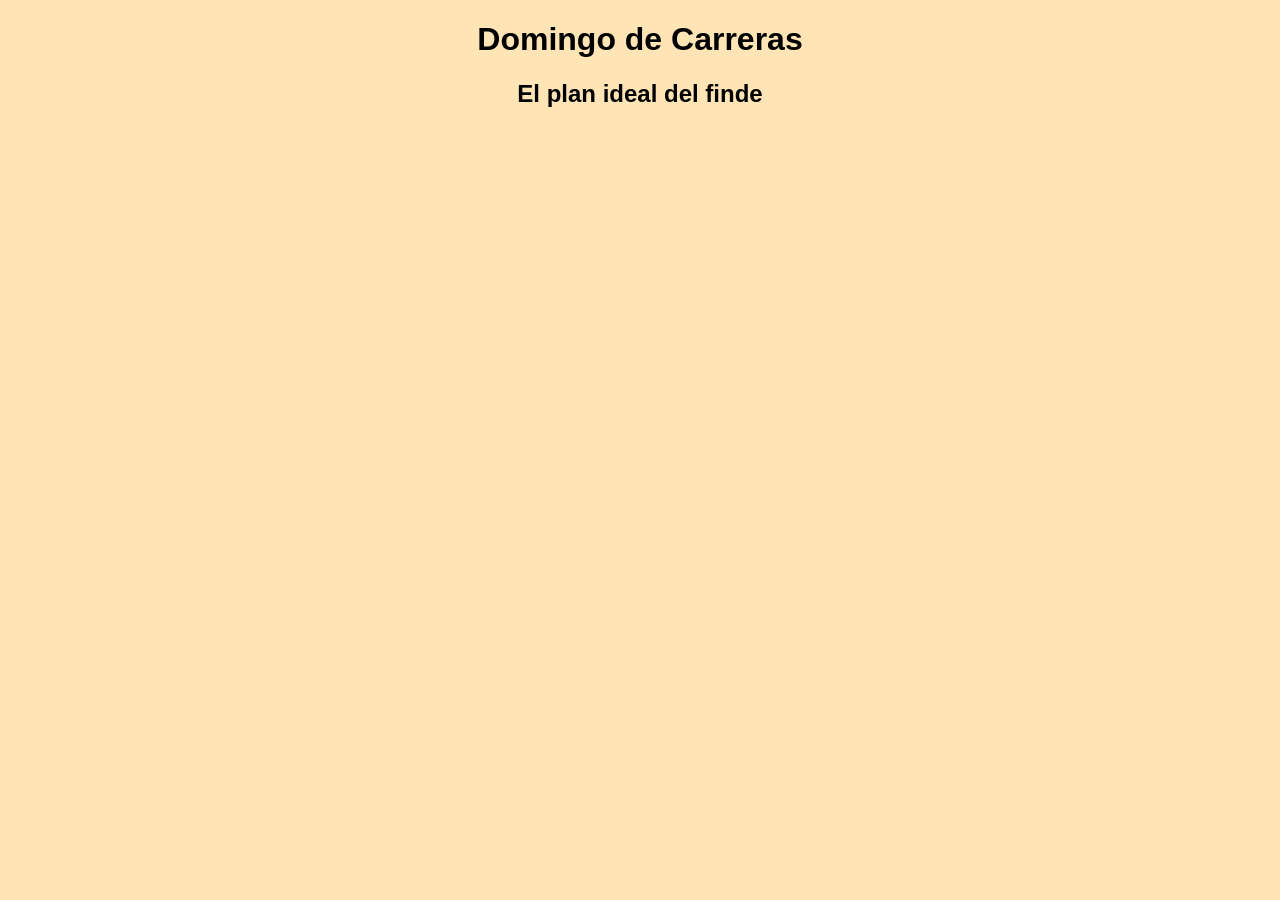
==== index.html @ a4d8f8c7 "Archivos iniciales." ====
<!DOCTYPE html>
<html lang="es">
<head>
    <meta charset="UTF-8">
    <meta name="viewport" content="width=device-width, initial-scale=1.0">
    <title>Domingo de Carrera</title>
    <link rel="stylesheet" href="estilos.css">
</head>
<body>
     
    <h1>
        Domingo de Carreras
    </h1>

    <h2>
        El plan ideal del finde
    </h2>


</body>
</html>
---- estilos.css ----
body {
    font-family: 'Roboto', sans-serif;
    background-color: moccasin;;
}
h1 {
    color: #000000;
    text-align: center;
}
h2 {
    color: #000000;
    text-align: center;
}
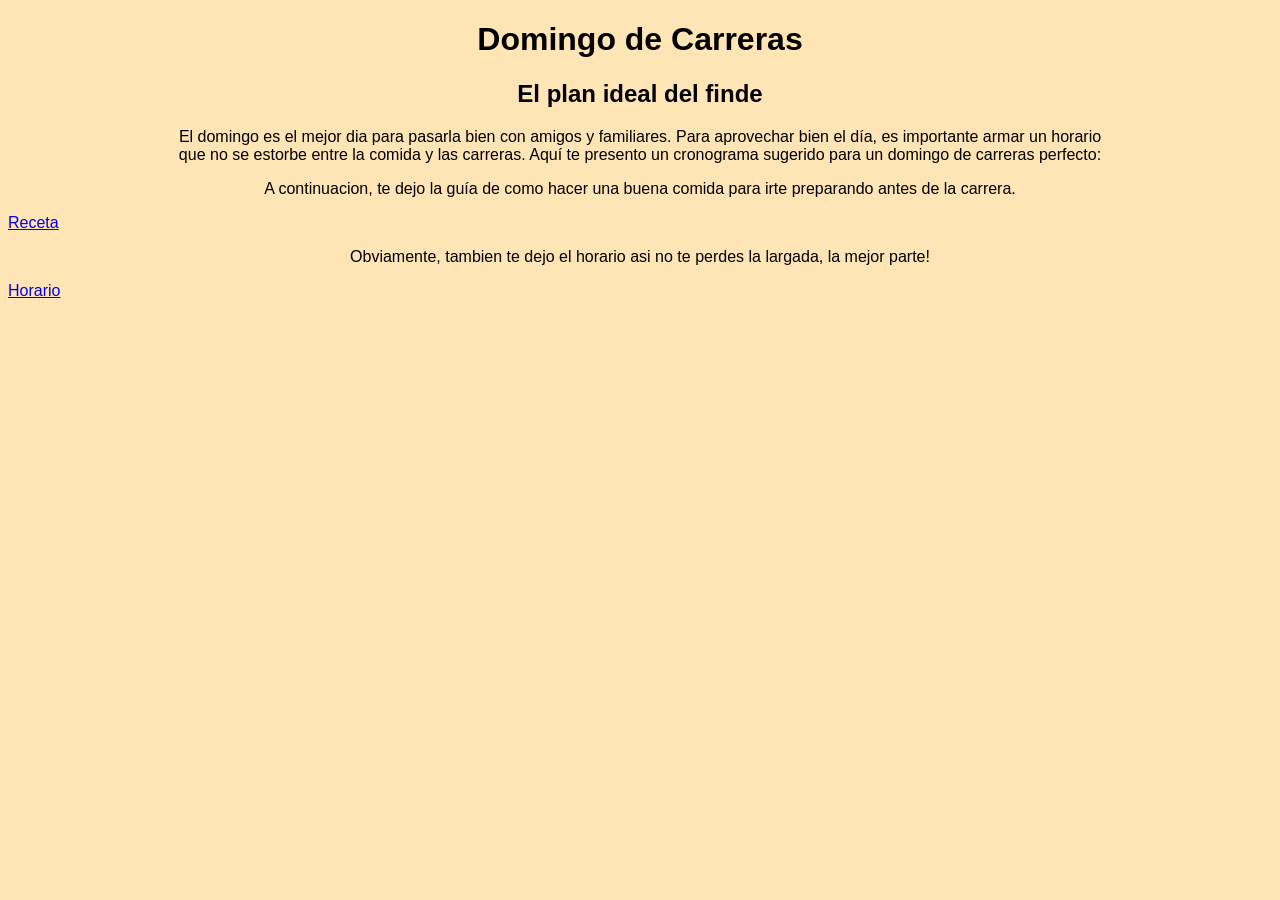
==== commit 03e84466: "Agregado de nuevos HTML y README inicial" ====
--- a/index.html
+++ b/index.html
@@ -17,5 +17,25 @@
     </h2>
 
 
+    
+    <p>
+        El domingo es el mejor dia para pasarla bien con amigos y familiares. Para aprovechar bien el día, es importante armar un horario <br> que no se estorbe entre la comida y las carreras. Aquí te presento un cronograma sugerido para un domingo de carreras perfecto:
+    </p>
+
+    <p> 
+        A continuacion, te dejo la guía de como hacer una buena comida para irte preparando antes de la carrera.
+    </p>
+                    
+     <a href="receta.html">Receta</a>            
+        
+        <p>
+            Obviamente, tambien te dejo el horario asi no te perdes la largada, la mejor parte!
+        </p>
+    
+    <a href="horario.html">Horario</a>
+
+
+
+
 </body>
 </html>
--- a/estilos.css
+++ b/estilos.css
@@ -9,4 +9,9 @@
 h2 {
     color: #000000;
     text-align: center;
-}+}
+p {
+    color: #000000;
+    text-align: center;
+}
+
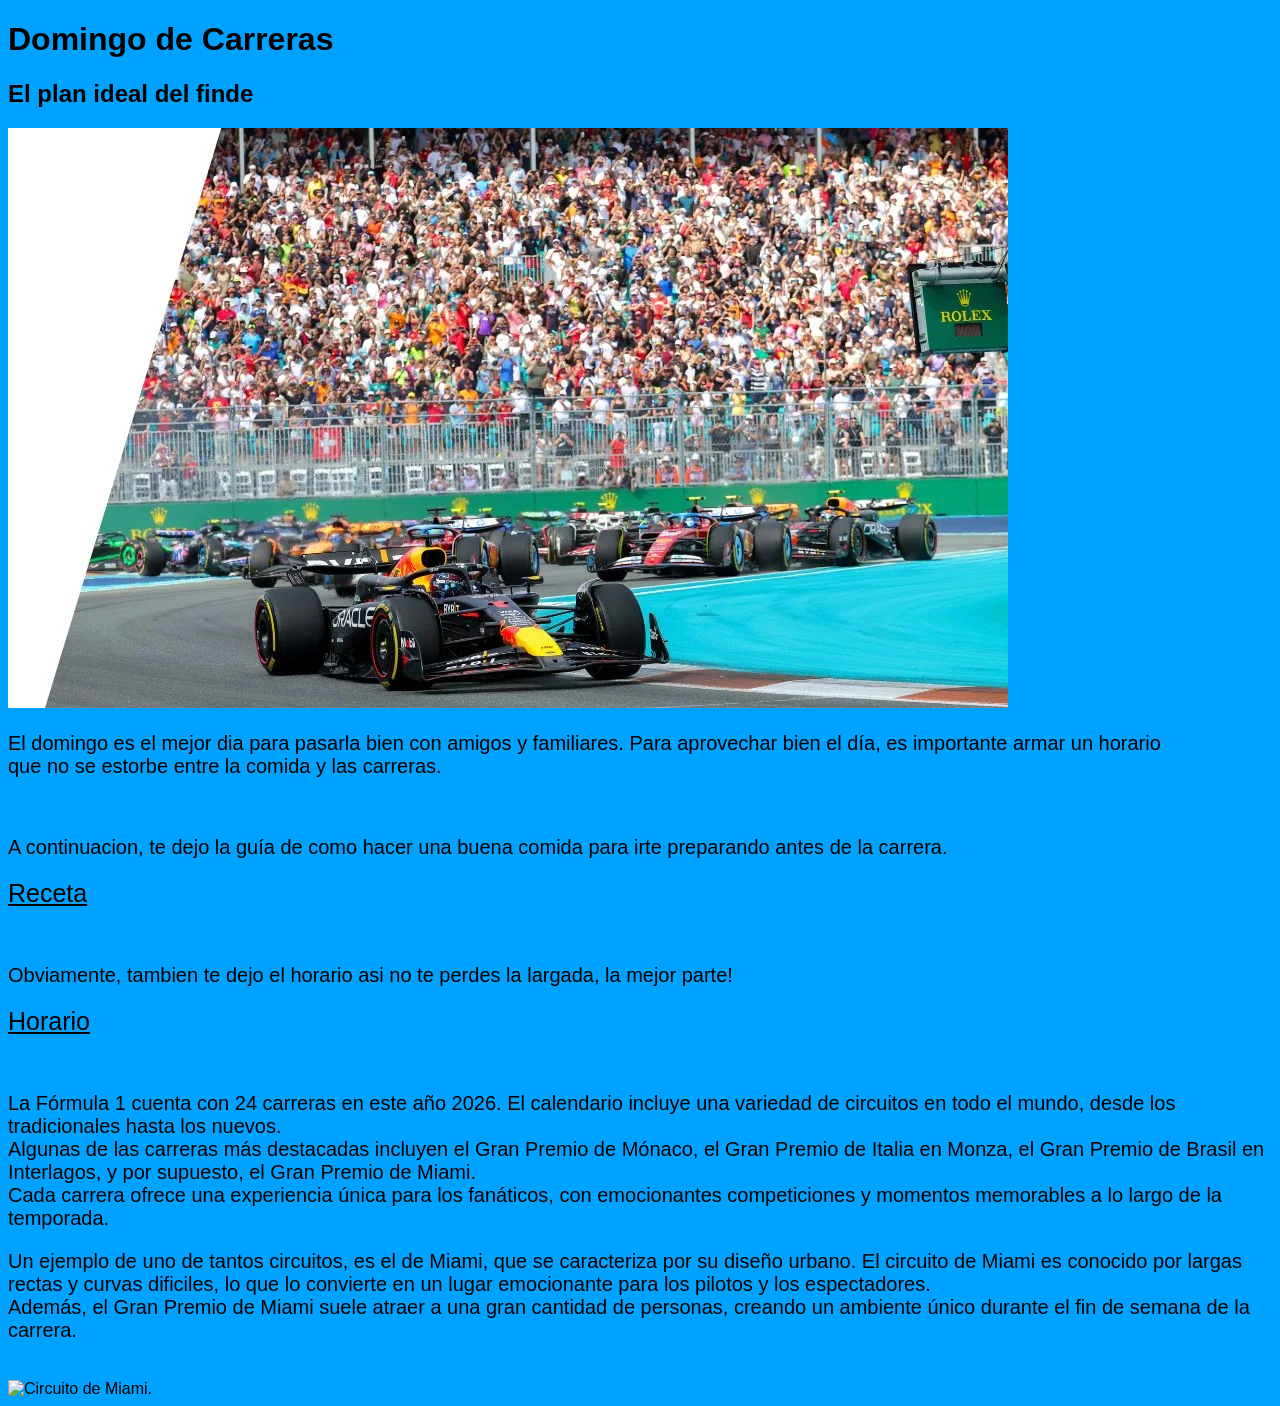
==== commit 9f23c839: "receta.HTML completado con datos y Modificacion del archivo CSS" ====
--- a/index.html
+++ b/index.html
@@ -16,26 +16,48 @@
         El plan ideal del finde
     </h2>
 
-
+    <img src="img/miami-F1.jpg" alt=" Imagen de la carrera de Miami ">
+    
     
     <p>
-        El domingo es el mejor dia para pasarla bien con amigos y familiares. Para aprovechar bien el día, es importante armar un horario <br> que no se estorbe entre la comida y las carreras. Aquí te presento un cronograma sugerido para un domingo de carreras perfecto:
+        El domingo es el mejor dia para pasarla bien con amigos y familiares. Para aprovechar bien el día, es importante armar un horario <br> que no se estorbe entre la comida y las carreras.
     </p>
 
+    <br>
+
     <p> 
-        A continuacion, te dejo la guía de como hacer una buena comida para irte preparando antes de la carrera.
+       A continuacion, te dejo la guía de como hacer una buena comida para irte preparando antes de la carrera.
     </p>
-                    
-     <a href="receta.html">Receta</a>            
-        
-        <p>
-            Obviamente, tambien te dejo el horario asi no te perdes la largada, la mejor parte!
-        </p>
+
+    <a href="receta.html">Receta</a>            
+    
+    <br>
+    <br>
+    <br>
+
+
+
+    <p>
+       Obviamente, tambien te dejo el horario asi no te perdes la largada, la mejor parte!
+    </p>
     
     <a href="horario.html">Horario</a>
 
+    <br>
+    <br>
+    <br>    
 
 
+    <p>
+        La Fórmula 1 cuenta con 24 carreras en este año 2026. El calendario incluye una variedad de circuitos en todo el mundo, desde los tradicionales hasta los nuevos. <br> Algunas de las carreras más destacadas incluyen el Gran Premio de Mónaco, el Gran Premio de Italia en Monza, el Gran Premio de Brasil en Interlagos, y por supuesto, el Gran Premio de Miami. <br> Cada carrera ofrece una experiencia única para los fanáticos, con emocionantes competiciones y momentos memorables a lo largo de la temporada.
+    </p>
+
+    <p>
+        Un ejemplo de uno de tantos circuitos, es el de Miami, que se caracteriza por su diseño urbano. El circuito de Miami es conocido por largas rectas y curvas dificiles, lo que lo convierte en un lugar emocionante para los pilotos y los espectadores. <br> Además, el Gran Premio de Miami suele atraer a una gran cantidad de personas, creando un ambiente único durante el fin de semana de la carrera.
+    </p>
+
+    <br>
+    <img src="https://upload.wikimedia.org/wikipedia/commons/4/49/Hard_Rock_Stadium_Circuit_2022.svg" alt="Circuito de Miami.">
 
 </body>
 </html>
--- a/estilos.css
+++ b/estilos.css
@@ -1,17 +1,26 @@
 body {
     font-family: 'Roboto', sans-serif;
-    background-color: moccasin;;
+    background-color: rgb(0, 162, 255);;
 }
 h1 {
     color: #000000;
-    text-align: center;
 }
 h2 {
     color: #000000;
-    text-align: center;
 }
 p {
     color: #000000;
-    text-align: center;
+    font-size: 20px;
 }
-
+a {
+    color: #000000;
+    font-size: 25px;
+}
+ul {
+    color: #000000;
+    font-size: 20px;
+}
+li {
+    color: #000000;
+    font-size: 20px;
+}
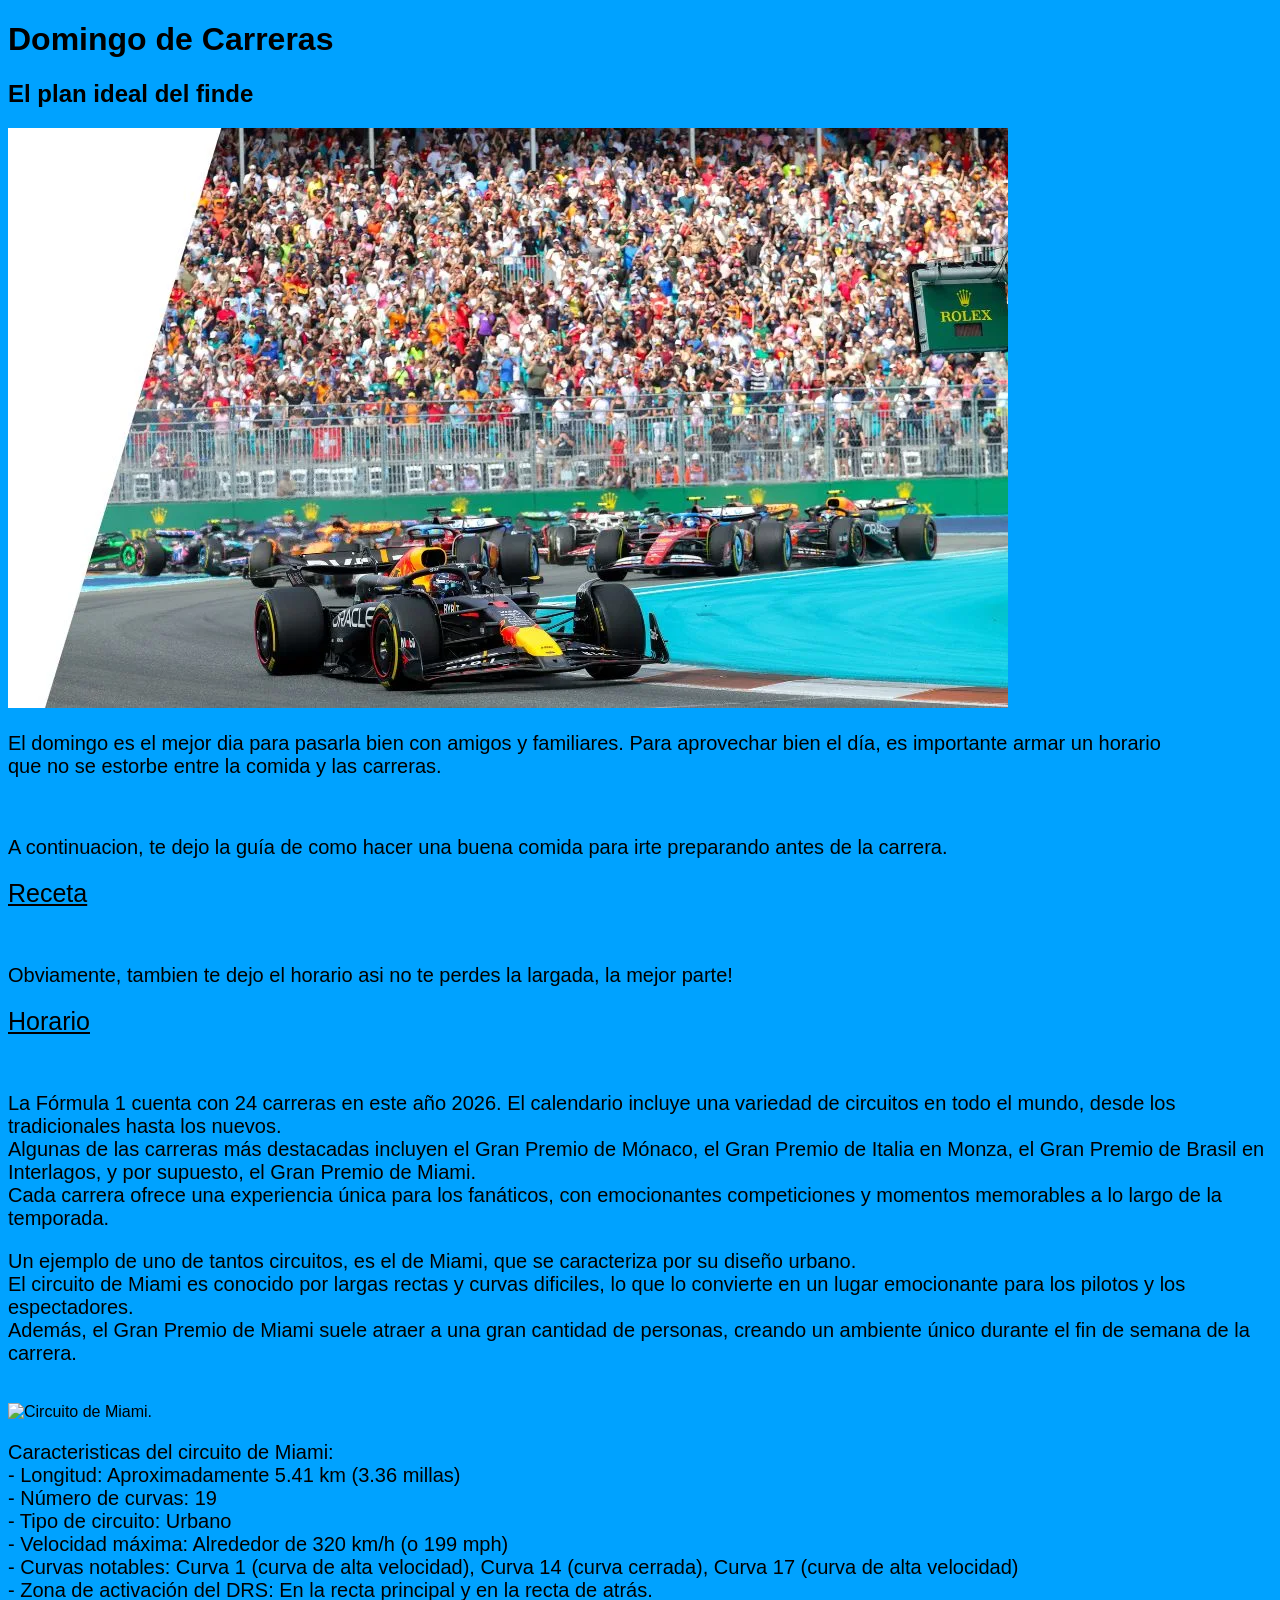
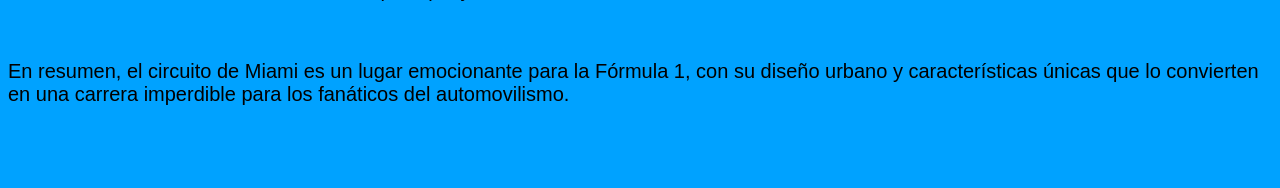
==== commit 3bc59bf2: "Index principal Completado." ====
--- a/index.html
+++ b/index.html
@@ -53,11 +53,32 @@
     </p>
 
     <p>
-        Un ejemplo de uno de tantos circuitos, es el de Miami, que se caracteriza por su diseño urbano. El circuito de Miami es conocido por largas rectas y curvas dificiles, lo que lo convierte en un lugar emocionante para los pilotos y los espectadores. <br> Además, el Gran Premio de Miami suele atraer a una gran cantidad de personas, creando un ambiente único durante el fin de semana de la carrera.
+        Un ejemplo de uno de tantos circuitos, es el de Miami, que se caracteriza por su diseño urbano. <br> El circuito de Miami es conocido por largas rectas y curvas dificiles, lo que lo convierte en un lugar emocionante para los pilotos y los espectadores. <br> Además, el Gran Premio de Miami suele atraer a una gran cantidad de personas, creando un ambiente único durante el fin de semana de la carrera.
     </p>
 
     <br>
     <img src="https://upload.wikimedia.org/wikipedia/commons/4/49/Hard_Rock_Stadium_Circuit_2022.svg" alt="Circuito de Miami.">
 
+    <p>
+        Caracteristicas del circuito de Miami: <br>
+        - Longitud: Aproximadamente 5.41 km (3.36 millas) <br>
+        - Número de curvas: 19 <br>
+        - Tipo de circuito: Urbano <br>
+        - Velocidad máxima: Alrededor de 320 km/h (o 199 mph) <br>
+        - Curvas notables: Curva 1 (curva de alta velocidad), Curva 14 (curva cerrada), Curva 17 (curva de alta velocidad) <br>
+        - Zona de activación del DRS: En la recta principal y en la recta de atrás. <br>
+    </p>
+
+    <br>
+
+    <p>
+        En resumen, el circuito de Miami es un lugar emocionante para la Fórmula 1, con su diseño urbano y características únicas que lo convierten en una carrera imperdible para los fanáticos del automovilismo.
+    </p>
+
+    <br>
+    <br>
+    <br>
+
+
 </body>
 </html>
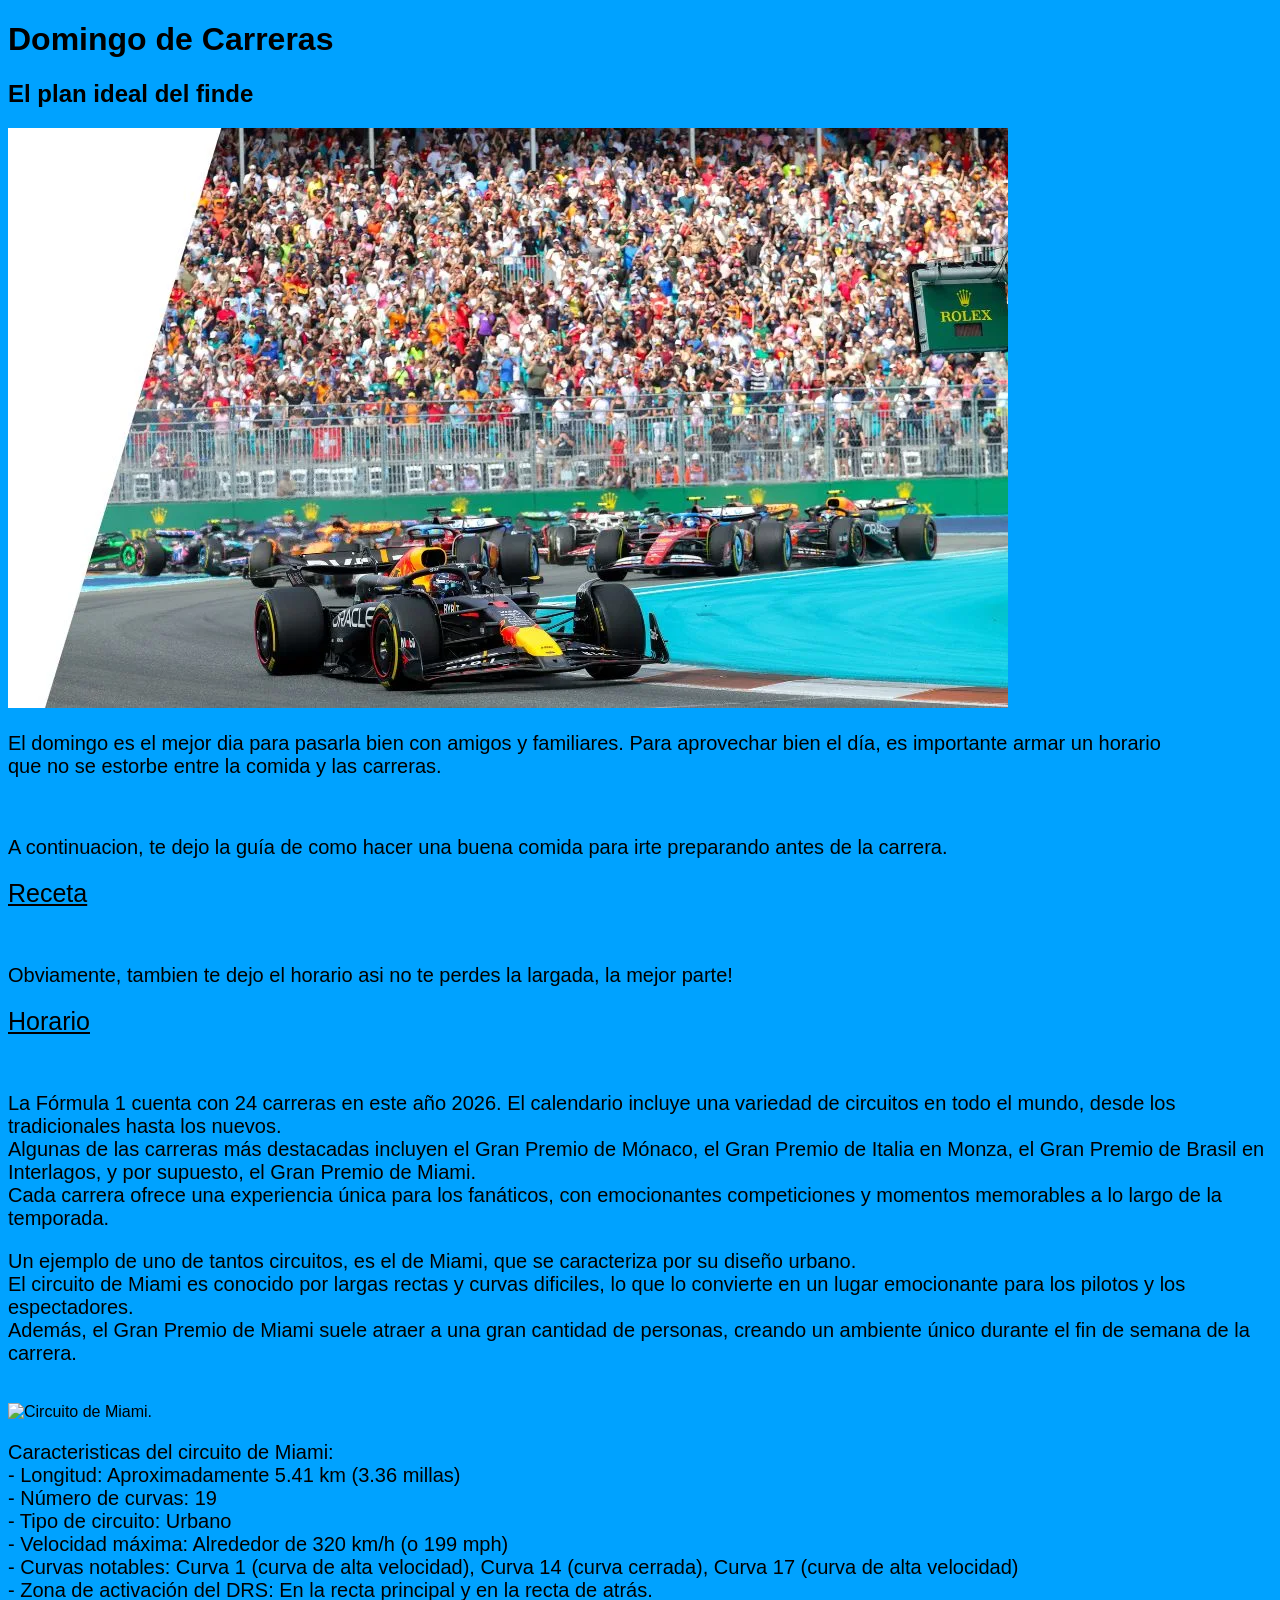
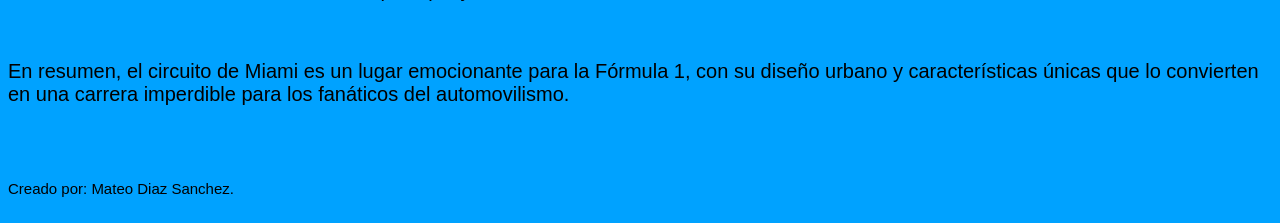
==== commit efbdc465: "Datos agregados a Horario.html, CSS modificado." ====
--- a/index.html
+++ b/index.html
@@ -79,6 +79,12 @@
     <br>
     <br>
 
+    <footer>
+        Creado por: Mateo Diaz Sanchez.
+    </footer>
+
+    <br>
+
 
 </body>
 </html>
--- a/estilos.css
+++ b/estilos.css
@@ -23,4 +23,12 @@
 li {
     color: #000000;
     font-size: 20px;
+}
+footer {
+    color: #000000;
+    font-size: 15px;
+}  
+table {
+    color: #000000;
+    font-size: 20px;
 }
